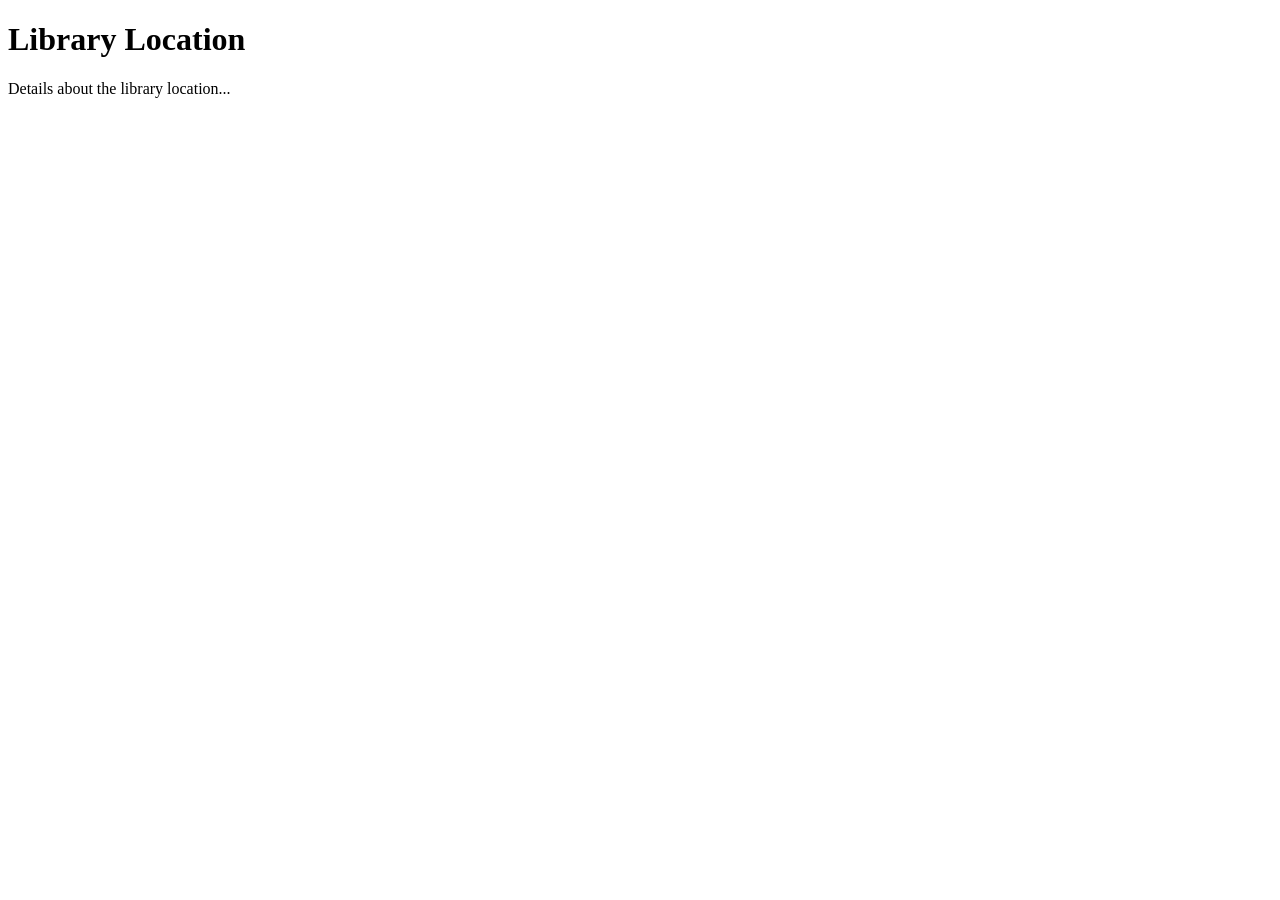
==== library_location.html @ 249080d0 "Update and rename library_location.php to library_location.html" ====
<?php
// Display library location
session_start();
if (!isset($_SESSION['userid']) || $_SESSION['role'] !== 'user') {
    header("Location: index.php");
    exit();
}
$username = $_SESSION['username'];
?>
<!DOCTYPE html>
<html lang="en">
<head>
    <meta charset="UTF-8">
    <title>Library Location</title>
    <link rel="stylesheet" href="user.css">
</head>
<body>
    <h1>Library Location</h1>
    <p>Details about the library location...</p>
</body>
</html>
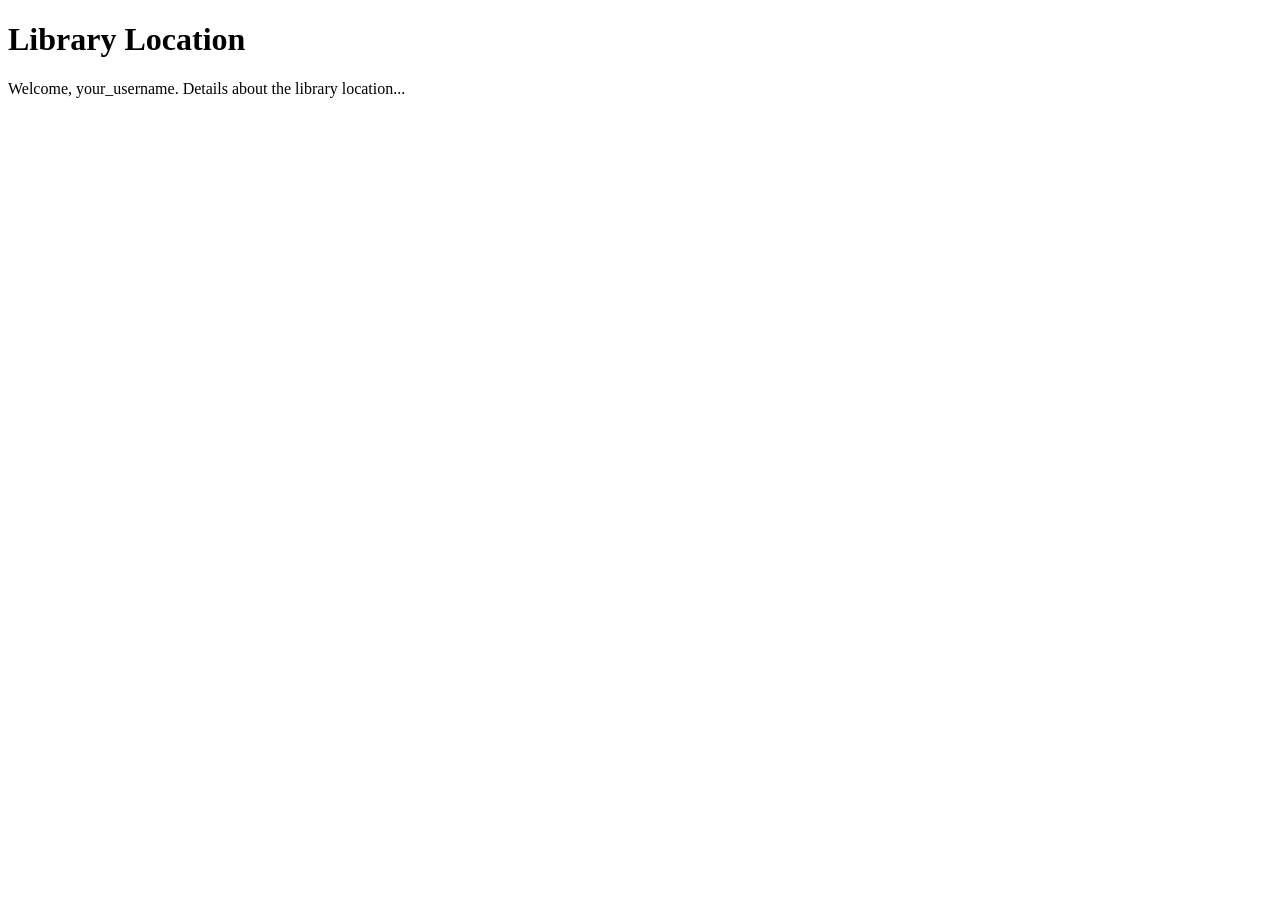
==== commit 1758a14e: "Update library_location.html" ====
--- a/library_location.html
+++ b/library_location.html
@@ -1,12 +1,3 @@
-<?php
-// Display library location
-session_start();
-if (!isset($_SESSION['userid']) || $_SESSION['role'] !== 'user') {
-    header("Location: index.php");
-    exit();
-}
-$username = $_SESSION['username'];
-?>
 <!DOCTYPE html>
 <html lang="en">
 <head>
@@ -16,6 +7,25 @@
 </head>
 <body>
     <h1>Library Location</h1>
-    <p>Details about the library location...</p>
+    <p id="library-details">Details about the library location...</p>
+
+    <script>
+        document.addEventListener('DOMContentLoaded', (event) => {
+            // Simulate user session data
+            const userSession = {
+                isLoggedIn: true,
+                role: 'user',
+                username: 'your_username'
+            };
+
+            // Check user session
+            if (!userSession.isLoggedIn || userSession.role !== 'user') {
+                window.location.href = 'index.html';
+            } else {
+                // Display user-specific information
+                document.getElementById('library-details').innerText = `Welcome, ${userSession.username}. Details about the library location...`;
+            }
+        });
+    </script>
 </body>
 </html>
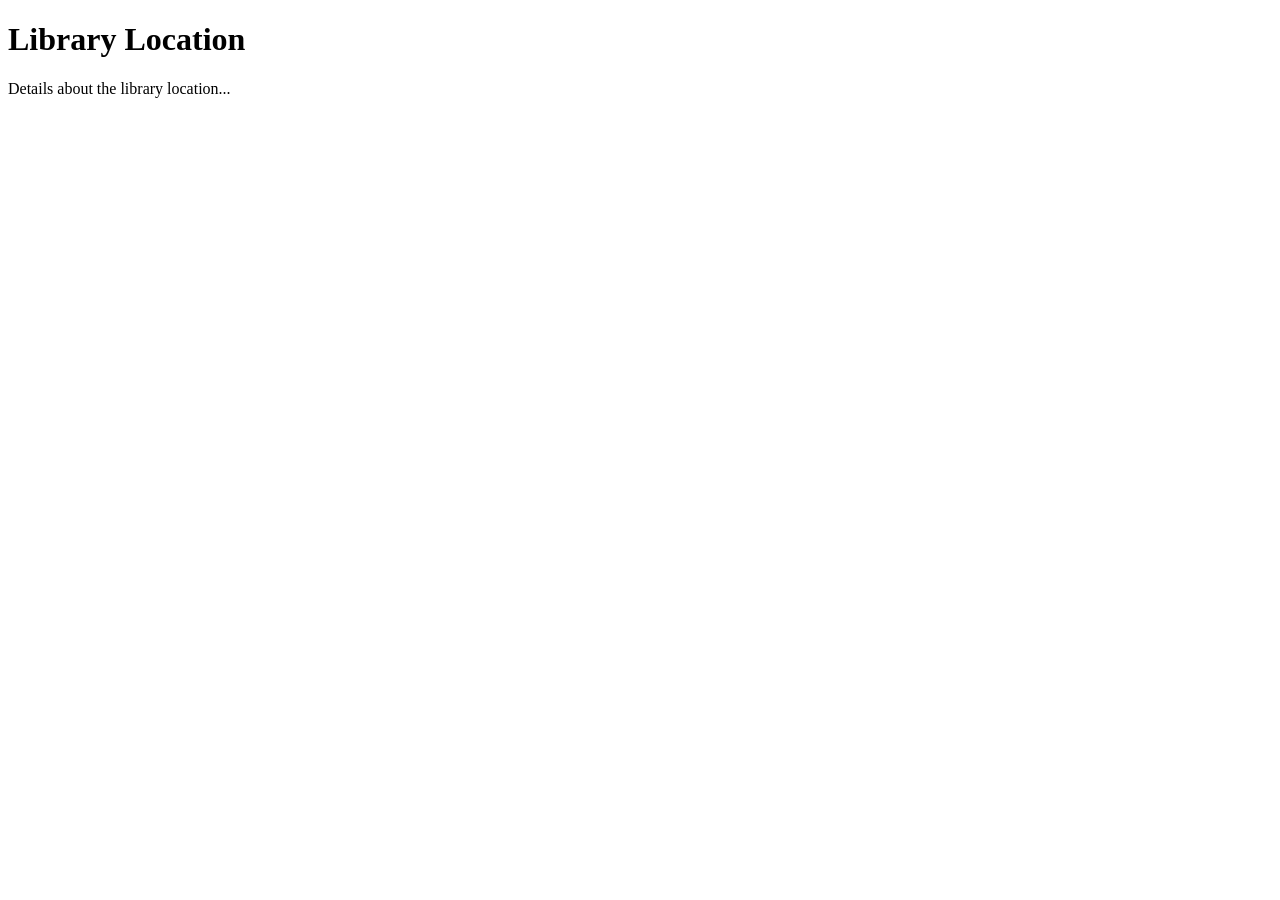
==== commit 1e4c0f1e: "Update library_location.php" ====
--- a/library_location.html
+++ b/library_location.html
@@ -1,3 +1,12 @@
+<?php
+// Display library location
+session_start();
+if (!isset($_SESSION['userid']) || $_SESSION['role'] !== 'user') {
+    header("Location: index.php");
+    exit();
+}
+$username = $_SESSION['username'];
+?>
 <!DOCTYPE html>
 <html lang="en">
 <head>
@@ -7,25 +16,6 @@
 </head>
 <body>
     <h1>Library Location</h1>
-    <p id="library-details">Details about the library location...</p>
-
-    <script>
-        document.addEventListener('DOMContentLoaded', (event) => {
-            // Simulate user session data
-            const userSession = {
-                isLoggedIn: true,
-                role: 'user',
-                username: 'your_username'
-            };
-
-            // Check user session
-            if (!userSession.isLoggedIn || userSession.role !== 'user') {
-                window.location.href = 'index.html';
-            } else {
-                // Display user-specific information
-                document.getElementById('library-details').innerText = `Welcome, ${userSession.username}. Details about the library location...`;
-            }
-        });
-    </script>
+    <p>Details about the library location...</p>
 </body>
 </html>
